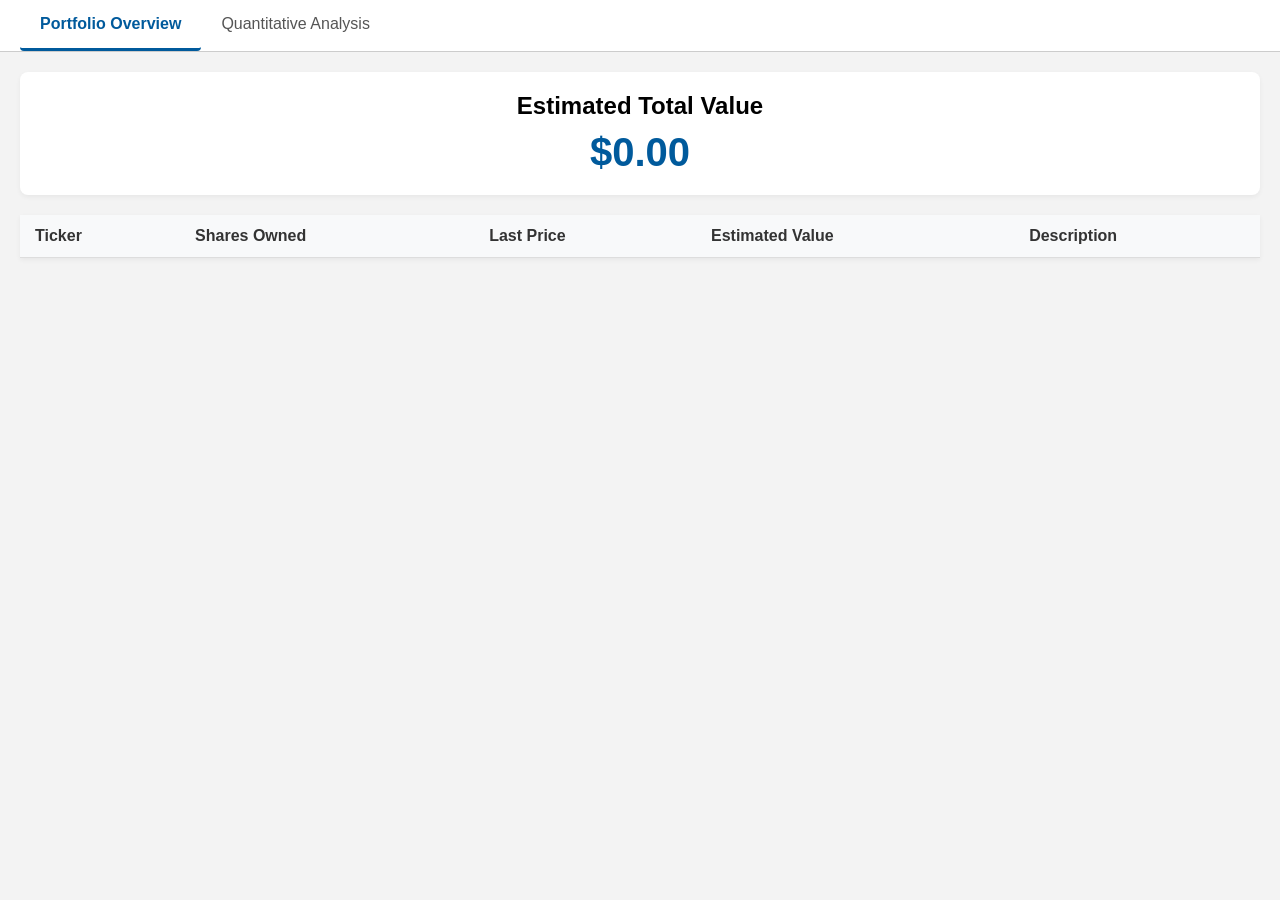
==== MonteCarloSimulation/index.html @ de6b4084 "update backend, build scratch frontend" ====
<!DOCTYPE html>
<html>
<head>
    <meta charset="UTF-8">
    <title>SMIF Portfolio Projections</title>
    <link rel="stylesheet" href="style.css">
    <script src="https://cdn.plot.ly/plotly-2.32.0.min.js"></script>
</head>
<body>
    <div class="tab-bar">
        <button class="tab-button active" id="btn-tab-overview">Portfolio Overview</button>
        <button class="tab-button" id="btn-tab-analysis">Quantitative Analysis</button>
        </div>

    <div class="app-container">
        
        <div id="tab-overview" class="tab-content active-tab">
            <div class="summary-card">
                <h2>Estimated Total Value</h2>
                <h1 id="total-fund-value">$0.00</h1>
            </div>
            
            <div class="table-container">
                <table id="holdings-table">
                    <thead>
                        <tr>
                            <th>Ticker</th>
                            <th>Shares Owned</th>
                            <th>Last Price</th>
                            <th>Estimated Value</th>
                            <th>Description</th>
                        </tr>
                    </thead>
                    <tbody id="holdings-body">
                        </tbody>
                </table>
            </div>
        </div>

        <div id="tab-analysis" class="tab-content">
            <div class="sidebar">
                <div class="control-header">
                    <h3>Asset Selection</h3>
                    <button id="btn-select-all" class="secondary-btn">Select All</button>
                </div>
                
                <div class="checkbox-list" id="stock-checkbox-list">
                    </div>

                <div class="action-buttons">
                    <button id="btn-run-monte">Run Monte Carlo</button>
                    <button id="btn-run-corr">Run Correlation Matrix</button>
                </div>
                <div id="status-text">Ready.</div>
            </div>

            <div class="main-content">
                <div id="plot-container">
                    <div class="placeholder-text">Select assets and an analysis type to begin.</div>
                </div>
            </div>
        </div>

    </div>

    <script src="renderer.js"></script>
</body>
</html>
---- MonteCarloSimulation/style.css ----
* {
    box-sizing: border-box;
    margin: 0;
    padding: 0;
    font-family: 'Segoe UI', Tahoma, Geneva, Verdana, sans-serif;
    user-select: none;
}

body {
    background-color: #f3f3f3;
    height: 100vh;
    display: flex;
    flex-direction: column;
}

/* Tab Bar Styling */
.tab-bar {
    background-color: #ffffff;
    border-bottom: 1px solid #ccc;
    display: flex;
    padding: 0 20px;
}

.tab-button {
    background: none;
    border: none;
    padding: 15px 20px;
    font-size: 1rem;
    color: #555;
    cursor: pointer;
    border-bottom: 3px solid transparent;
}

.tab-button:hover {
    color: #005A9C;
}

.tab-button.active {
    color: #005A9C;
    border-bottom: 3px solid #005A9C;
    font-weight: 600;
}

/* Content Area */
.app-container {
    flex-grow: 1;
    overflow: hidden;
    position: relative;
}

.tab-content {
    display: none; /* Hide all tabs by default */
    height: 100%;
    width: 100%;
}

.tab-content.active-tab {
    display: flex; /* Only show the active tab */
}

/* Tab 1: Overview Styles */
#tab-overview {
    flex-direction: column;
    padding: 20px;
    overflow-y: auto;
}

.summary-card {
    background: white;
    padding: 20px;
    border-radius: 8px;
    box-shadow: 0 2px 5px rgba(0,0,0,0.05);
    margin-bottom: 20px;
    text-align: center;
}

.summary-card h1 {
    color: #005A9C;
    font-size: 2.5rem;
    margin-top: 10px;
}

table {
    width: 100%;
    background: white;
    border-collapse: collapse;
    box-shadow: 0 2px 5px rgba(0,0,0,0.05);
}

th, td {
    padding: 12px 15px;
    text-align: left;
    border-bottom: 1px solid #ddd;
}

th {
    background-color: #f8f9fa;
    color: #333;
    position: sticky;
    top: 0;
}

tr:hover {
    background-color: #f1f1f1;
    cursor: pointer;
}

/* Tab 2: Analysis Styles */
.sidebar {
    width: 300px;
    background-color: #ffffff;
    border-right: 1px solid #ddd;
    display: flex;
    flex-direction: column;
}

.control-header {
    padding: 20px;
    border-bottom: 1px solid #eee;
    display: flex;
    justify-content: space-between;
    align-items: center;
}

.checkbox-list {
    flex-grow: 1;
    overflow-y: auto;
    padding: 10px 20px;
    display: flex;
    flex-direction: column;
    gap: 10px;
}

.checkbox-item {
    display: flex;
    align-items: center;
    gap: 10px;
}

.action-buttons {
    padding: 20px;
    display: flex;
    flex-direction: column;
    gap: 10px;
    border-top: 1px solid #eee;
}

button {
    padding: 10px;
    background-color: #005A9C;
    color: white;
    border: none;
    border-radius: 4px;
    cursor: pointer;
}

button.secondary-btn {
    background-color: #e0e0e0;
    color: #333;
    padding: 5px 10px;
    font-size: 0.85rem;
}

.main-content {
    flex-grow: 1;
    padding: 20px;
}

#plot-container {
    width: 100%;
    height: 100%;
    background: white;
    border-radius: 8px;
    box-shadow: 0 4px 12px rgba(0,0,0,0.08);
    display: flex;
    justify-content: center;
    align-items: center;
}
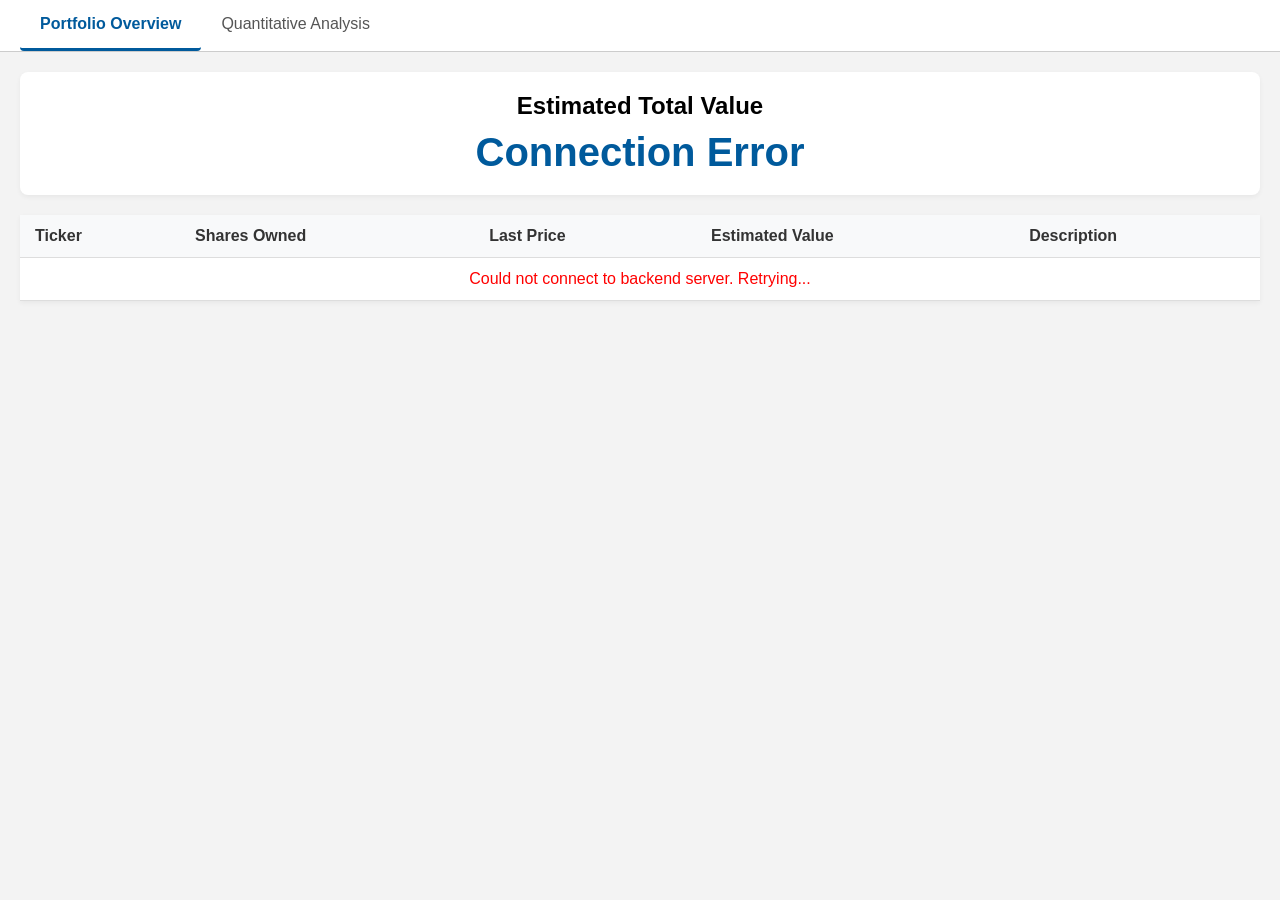
==== commit ce9a893a: "Update Server" ====
--- a/MonteCarloSimulation/index.html
+++ b/MonteCarloSimulation/index.html
@@ -10,14 +10,14 @@
     <div class="tab-bar">
         <button class="tab-button active" id="btn-tab-overview">Portfolio Overview</button>
         <button class="tab-button" id="btn-tab-analysis">Quantitative Analysis</button>
-        </div>
+    </div>
 
     <div class="app-container">
         
         <div id="tab-overview" class="tab-content active-tab">
             <div class="summary-card">
                 <h2>Estimated Total Value</h2>
-                <h1 id="total-fund-value">$0.00</h1>
+                <h1 id="total-fund-value">Loading Market Data...</h1>
             </div>
             
             <div class="table-container">
